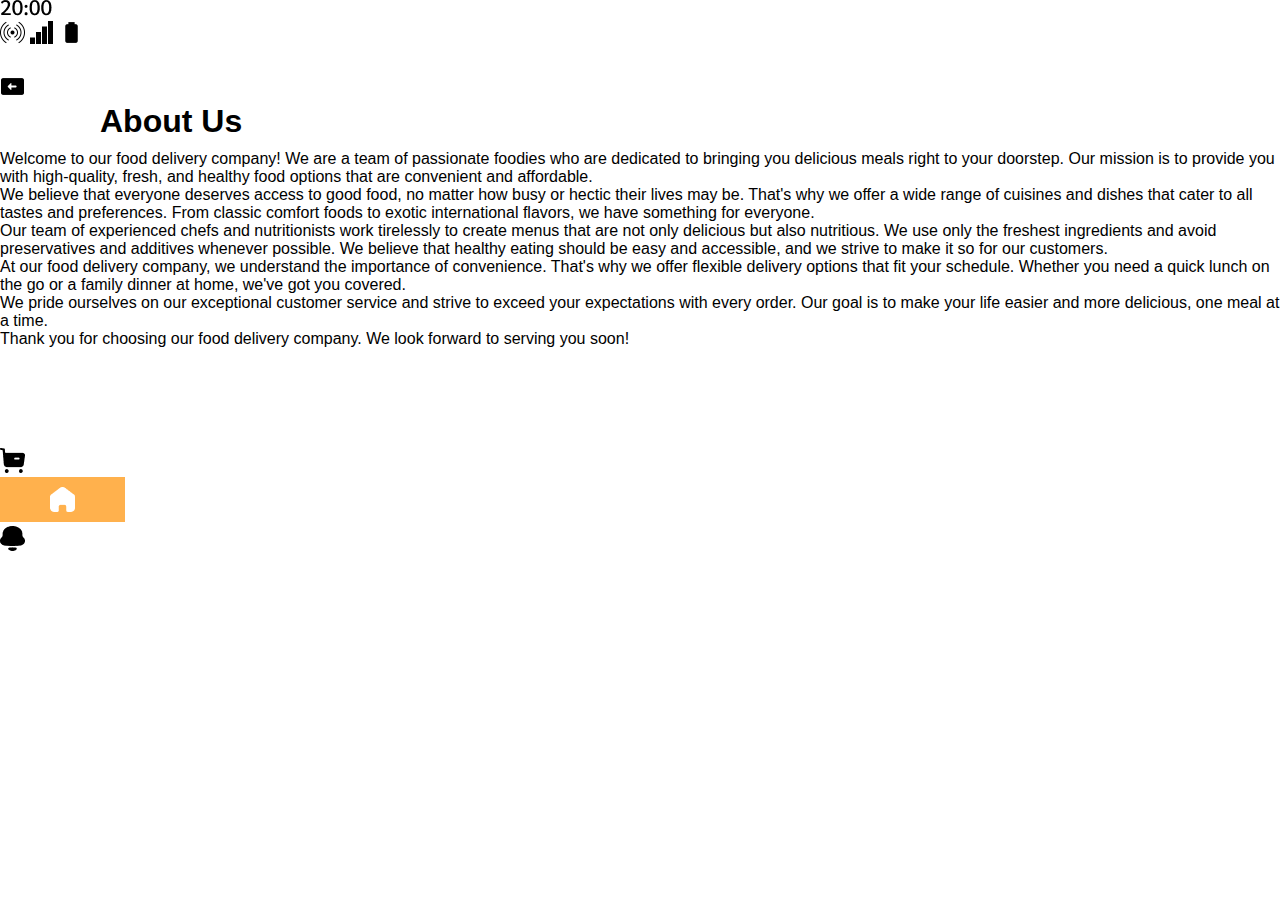
==== about.html @ 015113d3 "first commit" ====
<!DOCTYPE html>
<html lang="en">
  <head>
    <meta charset="UTF-8" />
    <meta name="viewport" content="width=device-width, initial-scale=1.0" />
    <title>Food Store</title>
    <link rel="stylesheet" href="app.css" />
  </head>
  <body>
    <nav>
      <div class="top-bar">
        <div class="clock-bar">
          <img src="Food Images/clock.png" alt="" class="clock" />
        </div>

        <div class="signal-bar">
          <img src="Food Images/RFID Signal.png" alt="" class="wifi" />
          <img src="Food Images/Signal.png" alt="" class="signal" />
          <img src="Food Images/Full Battery.png" alt="" class="battery" />
        </div>
      </div>

      <div class="top" style="margin-top: 25px">
        <a href="app.html">
            <img src="Food Images/Backspace.png" alt="" />
        </a>
  
        <h1 style="margin-left: 100px;">About Us</h1>
      </div>
      </div>
    </nav>

    <section class="about">
        <p style="margin-top: 10px;">Welcome to our food delivery company! We are a team of passionate foodies who are dedicated to bringing you delicious meals right to your doorstep. Our mission is to provide you with high-quality, fresh, and healthy food options that are convenient and affordable.

        <p> We believe that everyone deserves access to good food, no matter how busy or hectic their lives may be. That's why we offer a wide range of cuisines and dishes that cater to all tastes and preferences. From classic comfort foods to exotic international flavors, we have something for everyone.</p>
            
        <p>Our team of experienced chefs and nutritionists work tirelessly to create menus that are not only delicious but also nutritious. We use only the freshest ingredients and avoid preservatives and additives whenever possible. We believe that healthy eating should be easy and accessible, and we strive to make it so for our customers.</p>
            
        <p>At our food delivery company, we understand the importance of convenience. That's why we offer flexible delivery options that fit your schedule. Whether you need a quick lunch on the go or a family dinner at home, we've got you covered.</p>
            
         <p>  We pride ourselves on our exceptional customer service and strive to exceed your expectations with every order. Our goal is to make your life easier and more delicious, one meal at a time.</p>
            
        <p style="margin-bottom: 100px;"> Thank you for choosing our food delivery company. We look forward to serving you soon!</p>
    </section>




      

      

      <div class="bottom">
        <div class="buy">
            <a href="./Pages/Order/order.html"><img src="Food Images/Buy.png" alt=""></a>
        </div>
        <div class="home">
            <a href=""><img src="Food Images/Home.png" alt=""></a>
        </div>
        <div class="notification">
            <a href="notification.html"><img src="Food Images/Notification.png" alt=""></a>
        </div>
      </div>

    <script src="app.js"></script>
  </body>
</html>
---- app.css ----
* {
  margin: 0;
  padding: 0;
  box-sizing: border-box;
}

body {
  scroll-behavior: smooth;
  font-family: sans-serif;
}

.btn {
  border-radius: 25px;
  background: #ffb14d;
  padding: 10px 15px;
  font-size: 15px;
  font-style: normal;
  font-weight: 400;
  line-height: normal;
  color: white;
  border: 4px solid black;
  text-decoration: none;
  z-index: 500;
}

@media screen and (max-width: 500px) {
  nav {
    height: 110px;
    width: 100%;
    background-color: #ffb14d;
    padding: 10px 20px;
  }

  div.top-bar,
  div.search-bar {
    display: flex;
    align-items: center;
    justify-content: space-between;
  }

  div.signal-bar img {
    width: 25px;
    margin-right: 2px;
  }

  div.search-box {
    width: 70%;
    border-radius: 15px;
    background: rgba(0, 0, 0, 0.7);
    height: 30px;
    padding: 10px;
    display: inline-flex;
    align-items: center;
  }

  div.search-box input {
    width: 100%;
    background: transparent;
    border: none;
    outline: none;
    padding: 0px 10px;
  }

  section.header {
    display: flex;
    align-items: flex-start;
    justify-content: space-between;
    position: relative;
  }

  section.header img {
    float: right;
    width: 300px;
    height: 300px;
    position: absolute;
    right: 0;
    z-index: 100;
  }

  section.header h1 {
    color: #000;
    font-size: 27px;
    font-style: normal;
    font-weight: 700;
    word-spacing: 4px;
    line-height: 39px;
    position: absolute;
    z-index: 1000;
    padding-left: 15px;
    padding-top: 5px;
  }

  section.offers {
    margin-top: 150px;
    padding: 10px 15px;
  }

  div.offer-top {
    display: flex;
    align-items: center;
    justify-content: space-between;
  }

  div.food-box {
    display: flex;
    align-items: center;
    justify-content: space-between;
    margin-top: 20px;
  }

  div.food-item h2 {
    font-size: 17px;
  }

  div.price-list {
    display: flex;
    align-items: center;
    justify-content: space-between;
  }

  div.price-list h3 {
    font-size: 15px;
  }
  div.star {
    display: flex;
    margin: 10px;
    align-items: center;
    justify-content: space-between;
  }

  div.star p {
    font-size: 15px;
    font-weight: 700;
  }
  div.star img {
    width: 12px;
  }

  div.bottom {
    display: flex;
    align-items: center;
    padding: 10px 35px 10px;
    background-color: #ffb14d;
    justify-content: space-between;
    position: fixed;
    right: 0;
    bottom: -0%;
    z-index: 10000;
    left: 0;
  }

  div.top {
    display: flex;
    align-items: center;
  }

  div.top h1 {
    margin-left: 70px;
  }

  section.about p {
    color: #000;
    font-size: 24px;
    font-style: normal;
    padding: 0px 15px;
    font-weight: 400;
    line-height: normal;
    margin-bottom: 30px;
  }

  section.about1 h1,   section.about1 p {
    color: #000;
    font-family: Tillana;
    padding: 0px 15px;
    font-size: 26px;
    font-style: normal;
    font-weight: 500;
    line-height: normal;
  }
}
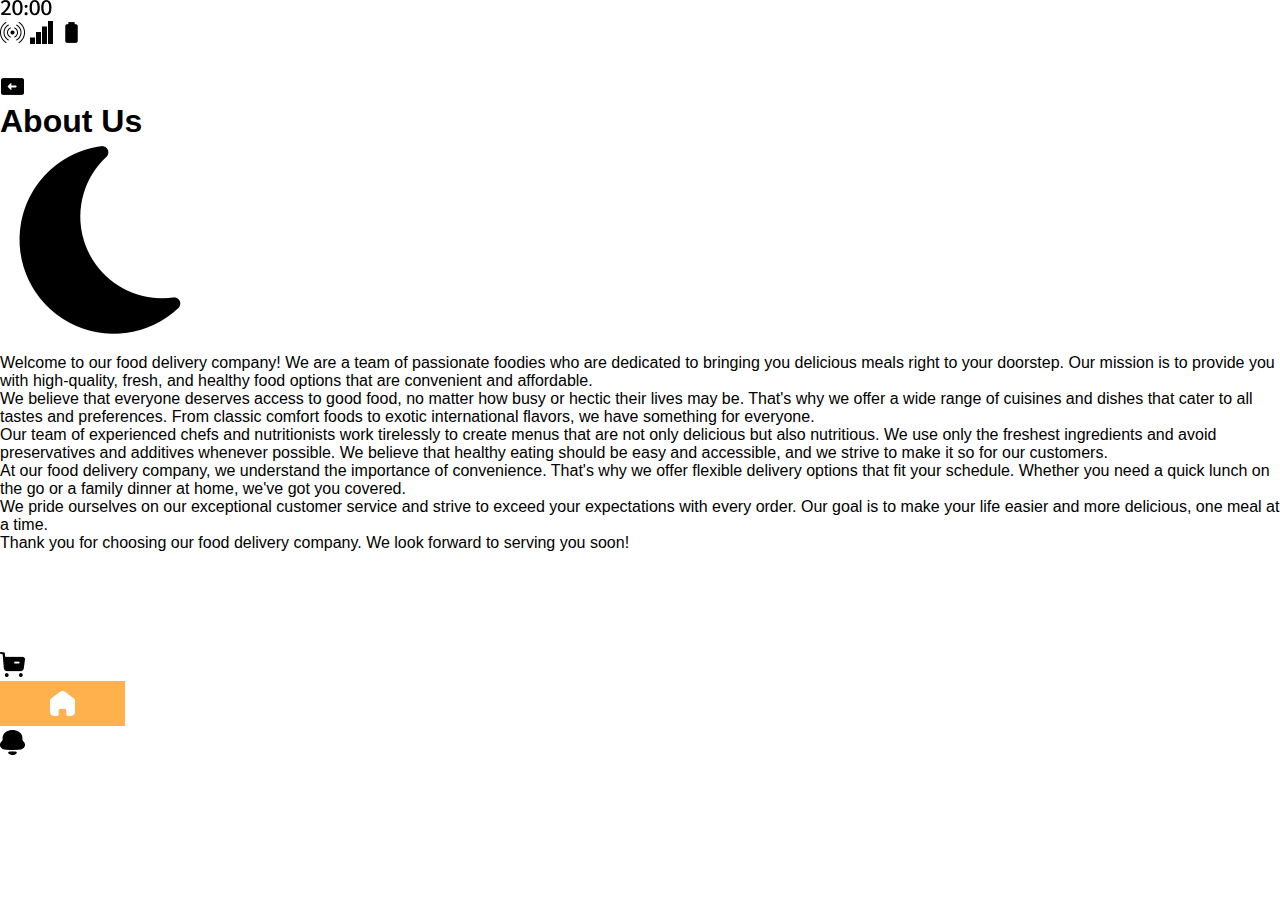
==== commit 91edbe20: "first commit" ====
--- a/about.html
+++ b/about.html
@@ -7,7 +7,7 @@
     <link rel="stylesheet" href="app.css" />
   </head>
   <body>
-    <nav>
+    <nav class="nav">
       <div class="top-bar">
         <div class="clock-bar">
           <img src="Food Images/clock.png" alt="" class="clock" />
@@ -21,11 +21,13 @@
       </div>
 
       <div class="top" style="margin-top: 25px">
-        <a href="app.html">
+        <a href="index.html">
             <img src="Food Images/Backspace.png" alt="" />
         </a>
   
-        <h1 style="margin-left: 100px;">About Us</h1>
+        <h1>About Us</h1>
+
+        <img src="./Food Images/dark2.png" alt="" class="icon">
       </div>
       </div>
     </nav>
@@ -56,13 +58,22 @@
             <a href="./Pages/Order/order.html"><img src="Food Images/Buy.png" alt=""></a>
         </div>
         <div class="home">
-            <a href=""><img src="Food Images/Home.png" alt=""></a>
+            <a href="index.html"><img src="Food Images/Home.png" alt=""></a>
         </div>
         <div class="notification">
             <a href="notification.html"><img src="Food Images/Notification.png" alt=""></a>
         </div>
       </div>
 
-    <script src="app.js"></script>
+    <script>
+       const dark = document.querySelector(".icon");
+      const nav = document.querySelector(".nav");
+      const bottom = document.querySelector(".bottom");
+
+      dark.addEventListener("click", () =>{
+       nav.classList.toggle("active");
+       bottom.classList.toggle("active");
+      })
+    </script>
   </body>
 </html>
--- a/app.css
+++ b/app.css
@@ -29,7 +29,15 @@
     width: 100%;
     background-color: #ffb14d;
     padding: 10px 20px;
-  }
+    transition: 0.5s ease-in-out;
+    
+  }
+
+  .nav.active, .btn.active{
+    background-color: rgb(135, 131, 131);
+    color: white;
+  }
+
 
   div.top-bar,
   div.search-bar {
@@ -44,7 +52,7 @@
   }
 
   div.search-box {
-    width: 70%;
+    width: 50%;
     border-radius: 15px;
     background: rgba(0, 0, 0, 0.7);
     height: 30px;
@@ -67,6 +75,15 @@
     justify-content: space-between;
     position: relative;
   }
+  div.search-profile img{
+    width: 30px;
+    margin-left: 10px;
+  }
+
+  .rec.active{
+    display: none;
+    transition: 0.5s ease-in-out;
+   }
 
   section.header img {
     float: right;
@@ -146,17 +163,29 @@
     right: 0;
     bottom: -0%;
     z-index: 10000;
+    transition: 0.5s ease-in-out;
     left: 0;
+
+  }
+
+  .bottom.active{
+    background-color: rgb(135, 131, 131);
+    color: white;
+  }
+  .bottom.active div.home a img{
+    mix-blend-mode: luminosity
   }
 
   div.top {
     display: flex;
     align-items: center;
-  }
-
-  div.top h1 {
-    margin-left: 70px;
-  }
+    justify-content: space-between;
+  }
+  div.top img.icon{
+    width: 25px;
+    mix-blend-mode: darken;
+  }
+
 
   section.about p {
     color: #000;
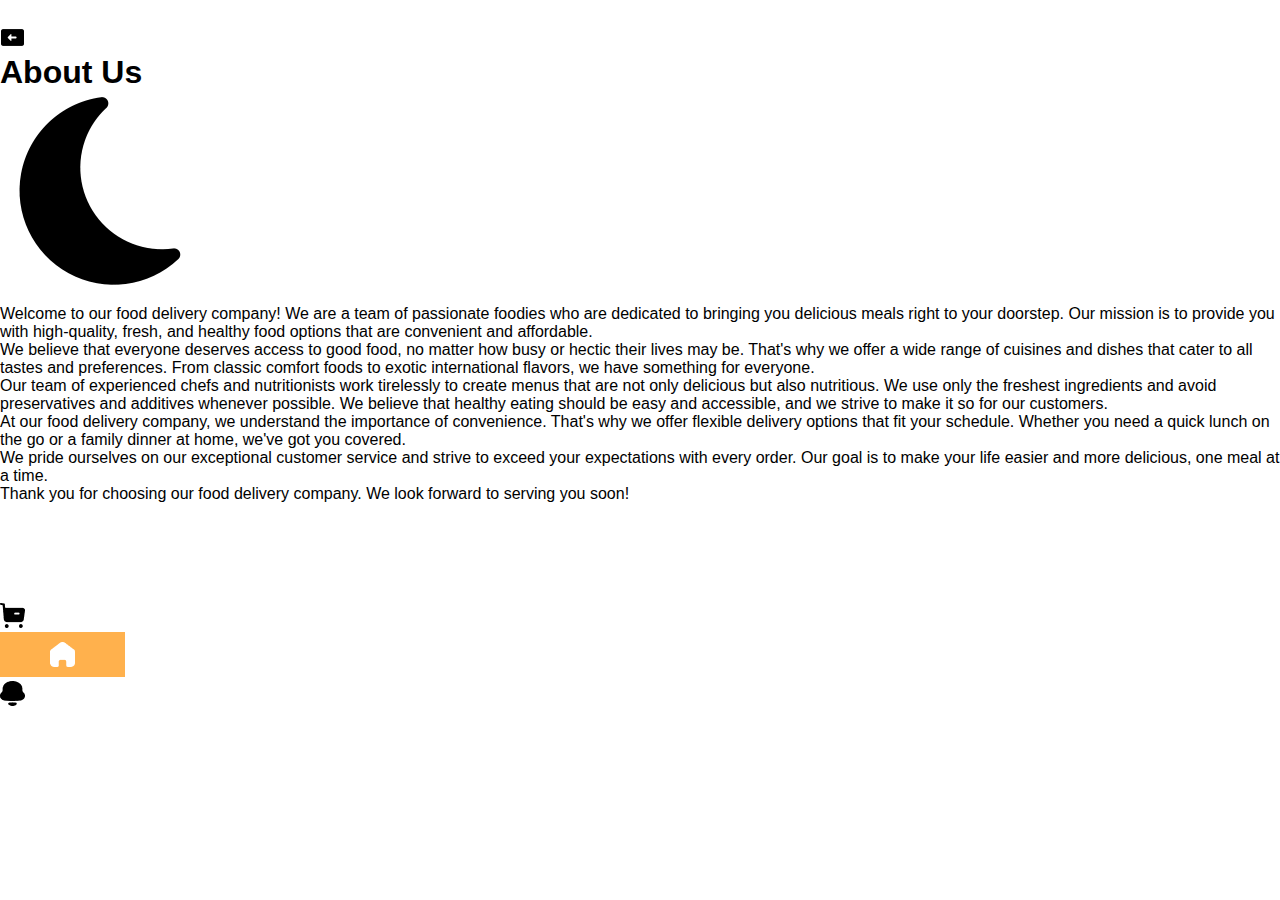
==== commit a396ae5a: "first commit" ====
--- a/about.html
+++ b/about.html
@@ -8,17 +8,6 @@
   </head>
   <body>
     <nav class="nav">
-      <div class="top-bar">
-        <div class="clock-bar">
-          <img src="Food Images/clock.png" alt="" class="clock" />
-        </div>
-
-        <div class="signal-bar">
-          <img src="Food Images/RFID Signal.png" alt="" class="wifi" />
-          <img src="Food Images/Signal.png" alt="" class="signal" />
-          <img src="Food Images/Full Battery.png" alt="" class="battery" />
-        </div>
-      </div>
 
       <div class="top" style="margin-top: 25px">
         <a href="index.html">
--- a/app.css
+++ b/app.css
@@ -25,7 +25,7 @@
 
 @media screen and (max-width: 500px) {
   nav {
-    height: 110px;
+    height: 90px;
     width: 100%;
     background-color: #ffb14d;
     padding: 10px 20px;
@@ -46,25 +46,26 @@
     justify-content: space-between;
   }
 
-  div.signal-bar img {
-    width: 25px;
-    margin-right: 2px;
-  }
 
   div.search-box {
     width: 50%;
     border-radius: 15px;
     background: rgba(0, 0, 0, 0.7);
     height: 30px;
-    padding: 10px;
+    padding: 12px;
     display: inline-flex;
-    align-items: center;
-  }
+    transition: all 0.5s ease-in-out;
+    align-items: center;
+  }
+
+
 
   div.search-box input {
     width: 100%;
     background: transparent;
     border: none;
+    color: white;
+    font-size: 15px;
     outline: none;
     padding: 0px 10px;
   }
@@ -77,7 +78,7 @@
   }
   div.search-profile img{
     width: 30px;
-    margin-left: 10px;
+    margin-left: 14px;
   }
 
   .rec.active{
